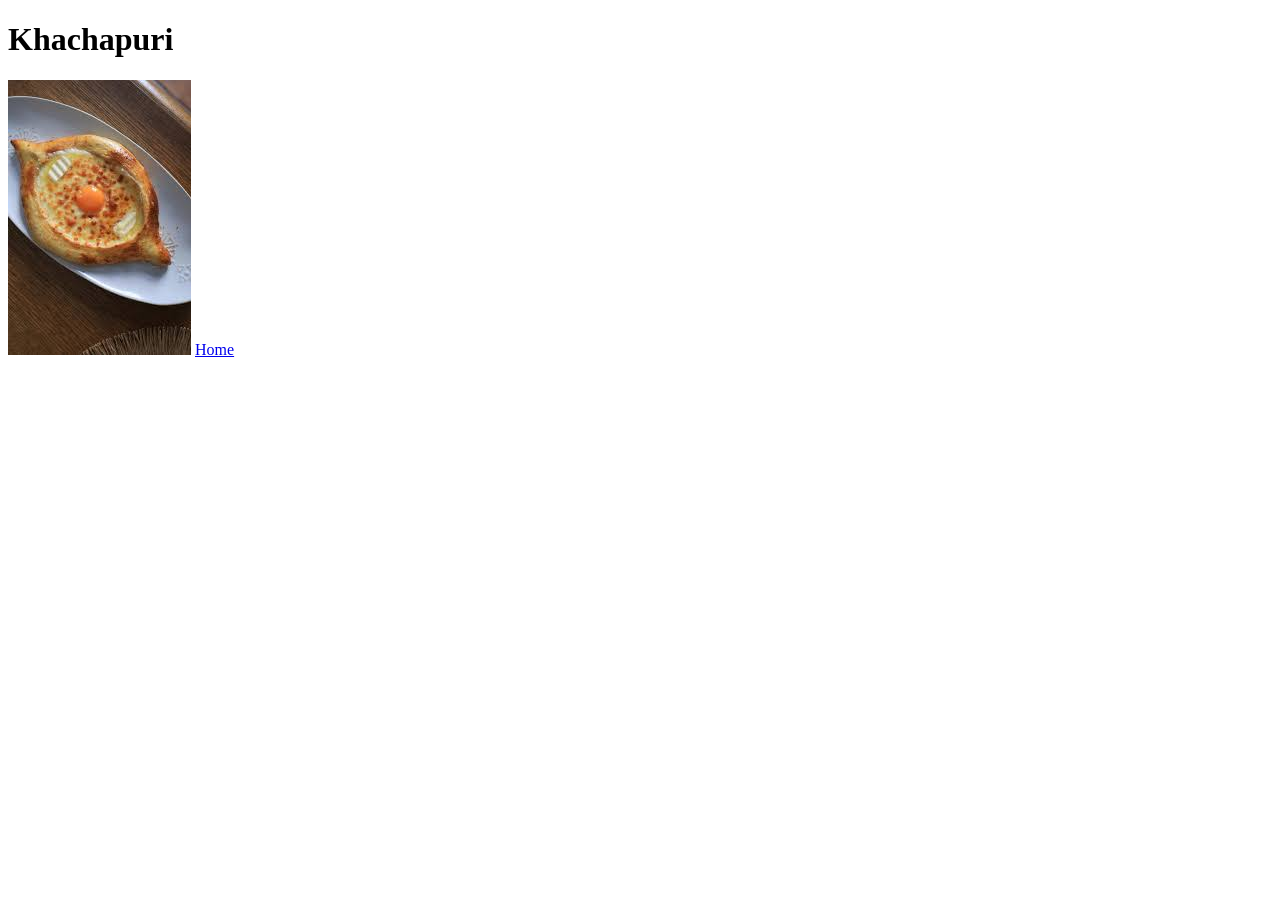
==== recipes/Khachapuri.html @ ad09ef80 "commit 1.0.0" ====
<!DOCTYPE html>
<html lang="en">
<head>
    <meta charset="UTF-8">
    <meta name="viewport" content="width=device-width, initial-scale=1.0">
    <title>Document</title>
</head>
<body>
    <h1>Khachapuri</h1>
    <img src = "../images/khachapuri.jpg"> 
    <a href="../index.html">Home</a>
</body>
</html>
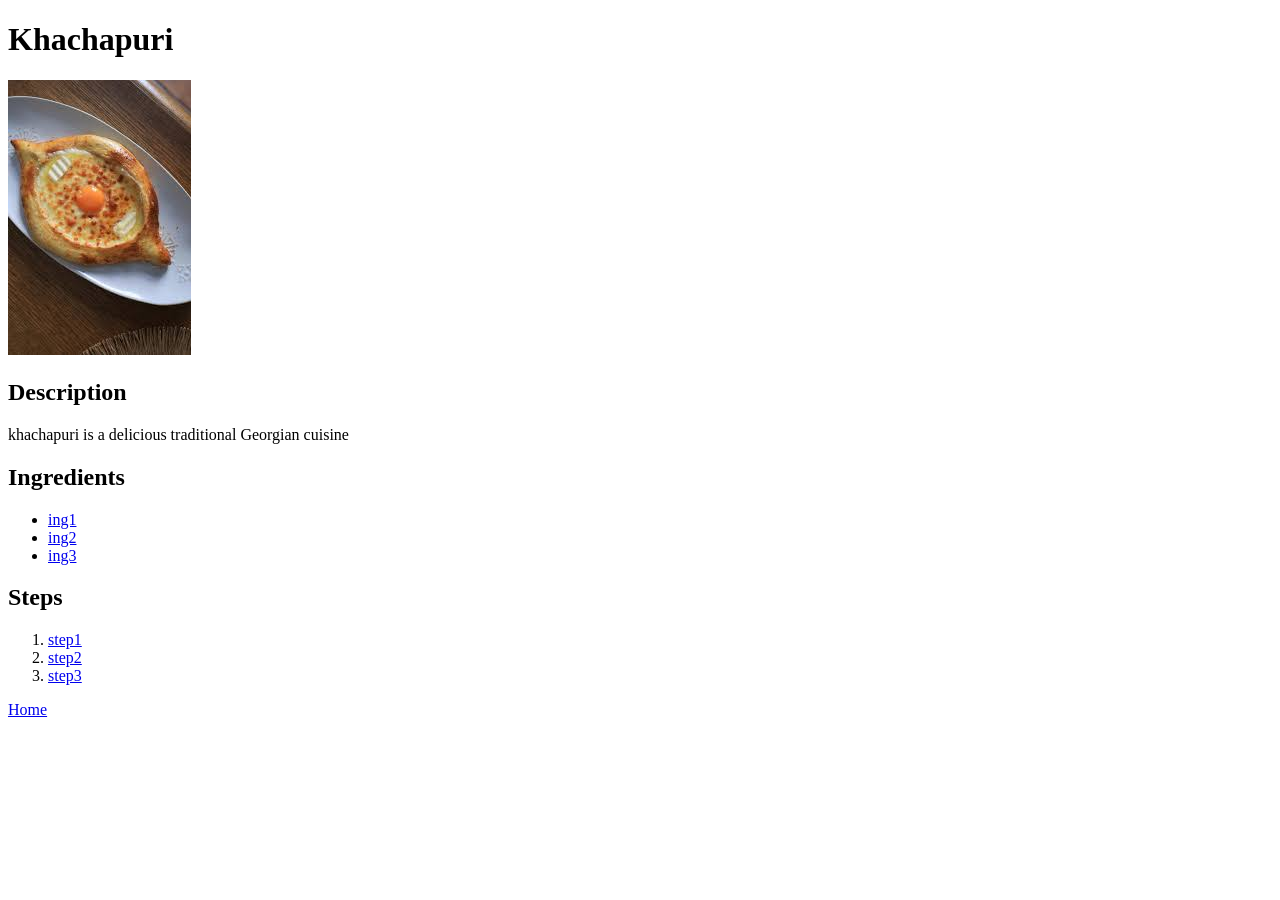
==== commit 65b24f94: "ganaxleba" ====
--- a/recipes/Khachapuri.html
+++ b/recipes/Khachapuri.html
@@ -7,7 +7,21 @@
 </head>
 <body>
     <h1>Khachapuri</h1>
-    <img src = "../images/khachapuri.jpg"> 
+    <img src = "../images/khachapuri.jpg">
+    <h2>Description</h2>
+    <p>khachapuri is a delicious traditional Georgian cuisine</p> 
+    <h2>Ingredients</h2>
+    <ul>
+        <li><a href="recipes/Khachapuri.html"> ing1</a></li>
+        <li><a href="recipes/Khachapuri.html"> ing2</a></li>
+        <li><a href="recipes/Khachapuri.html"> ing3</a></li>
+    </ul>
+    <h2>Steps</h2>
+    <ol>
+        <li><a href="recipes/Khachapuri.html"> step1</a></li>
+        <li><a href="recipes/Khachapuri.html"> step2</a></li>
+        <li><a href="recipes/Khachapuri.html"> step3</a></li>
+    </ol>
     <a href="../index.html">Home</a>
 </body>
 </html>
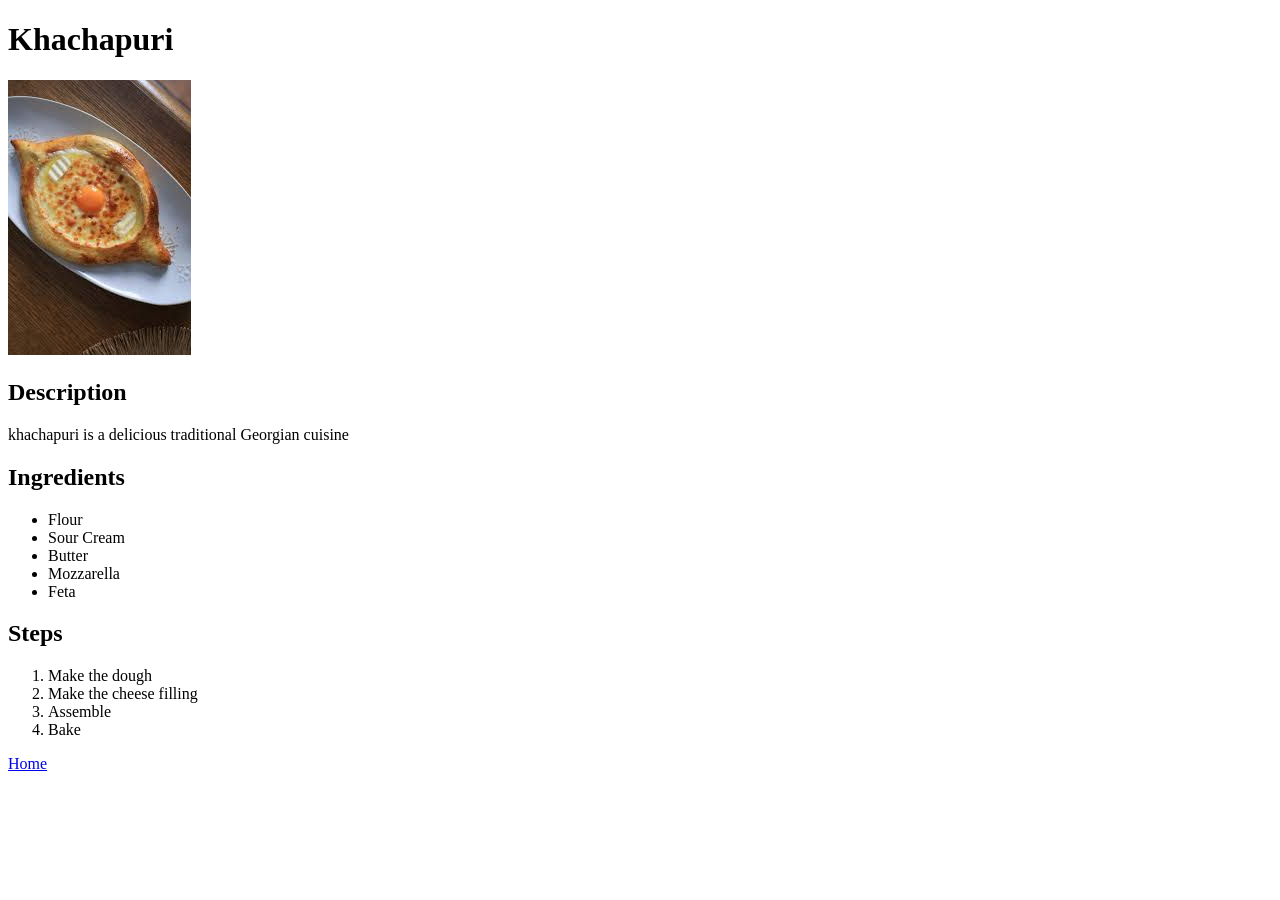
==== commit 5042d74e: "ingredients and steps" ====
--- a/recipes/Khachapuri.html
+++ b/recipes/Khachapuri.html
@@ -12,16 +12,20 @@
     <p>khachapuri is a delicious traditional Georgian cuisine</p> 
     <h2>Ingredients</h2>
     <ul>
-        <li><a href="recipes/Khachapuri.html"> ing1</a></li>
-        <li><a href="recipes/Khachapuri.html"> ing2</a></li>
-        <li><a href="recipes/Khachapuri.html"> ing3</a></li>
+        <li>Flour</li>
+        <li>Sour Cream</li>
+        <li>Butter</li>
+        <li>Mozzarella</li>
+        <li>Feta</li>
+        
     </ul>
     <h2>Steps</h2>
     <ol>
-        <li><a href="recipes/Khachapuri.html"> step1</a></li>
-        <li><a href="recipes/Khachapuri.html"> step2</a></li>
-        <li><a href="recipes/Khachapuri.html"> step3</a></li>
+        <li>Make the dough</li>
+        <li>Make the cheese filling</li>
+        <li>Assemble</li>
+        <li>Bake</li>
     </ol>
-    <a href="../index.html">Home</a>
+    <a href="../index.html">Home
 </body>
 </html>
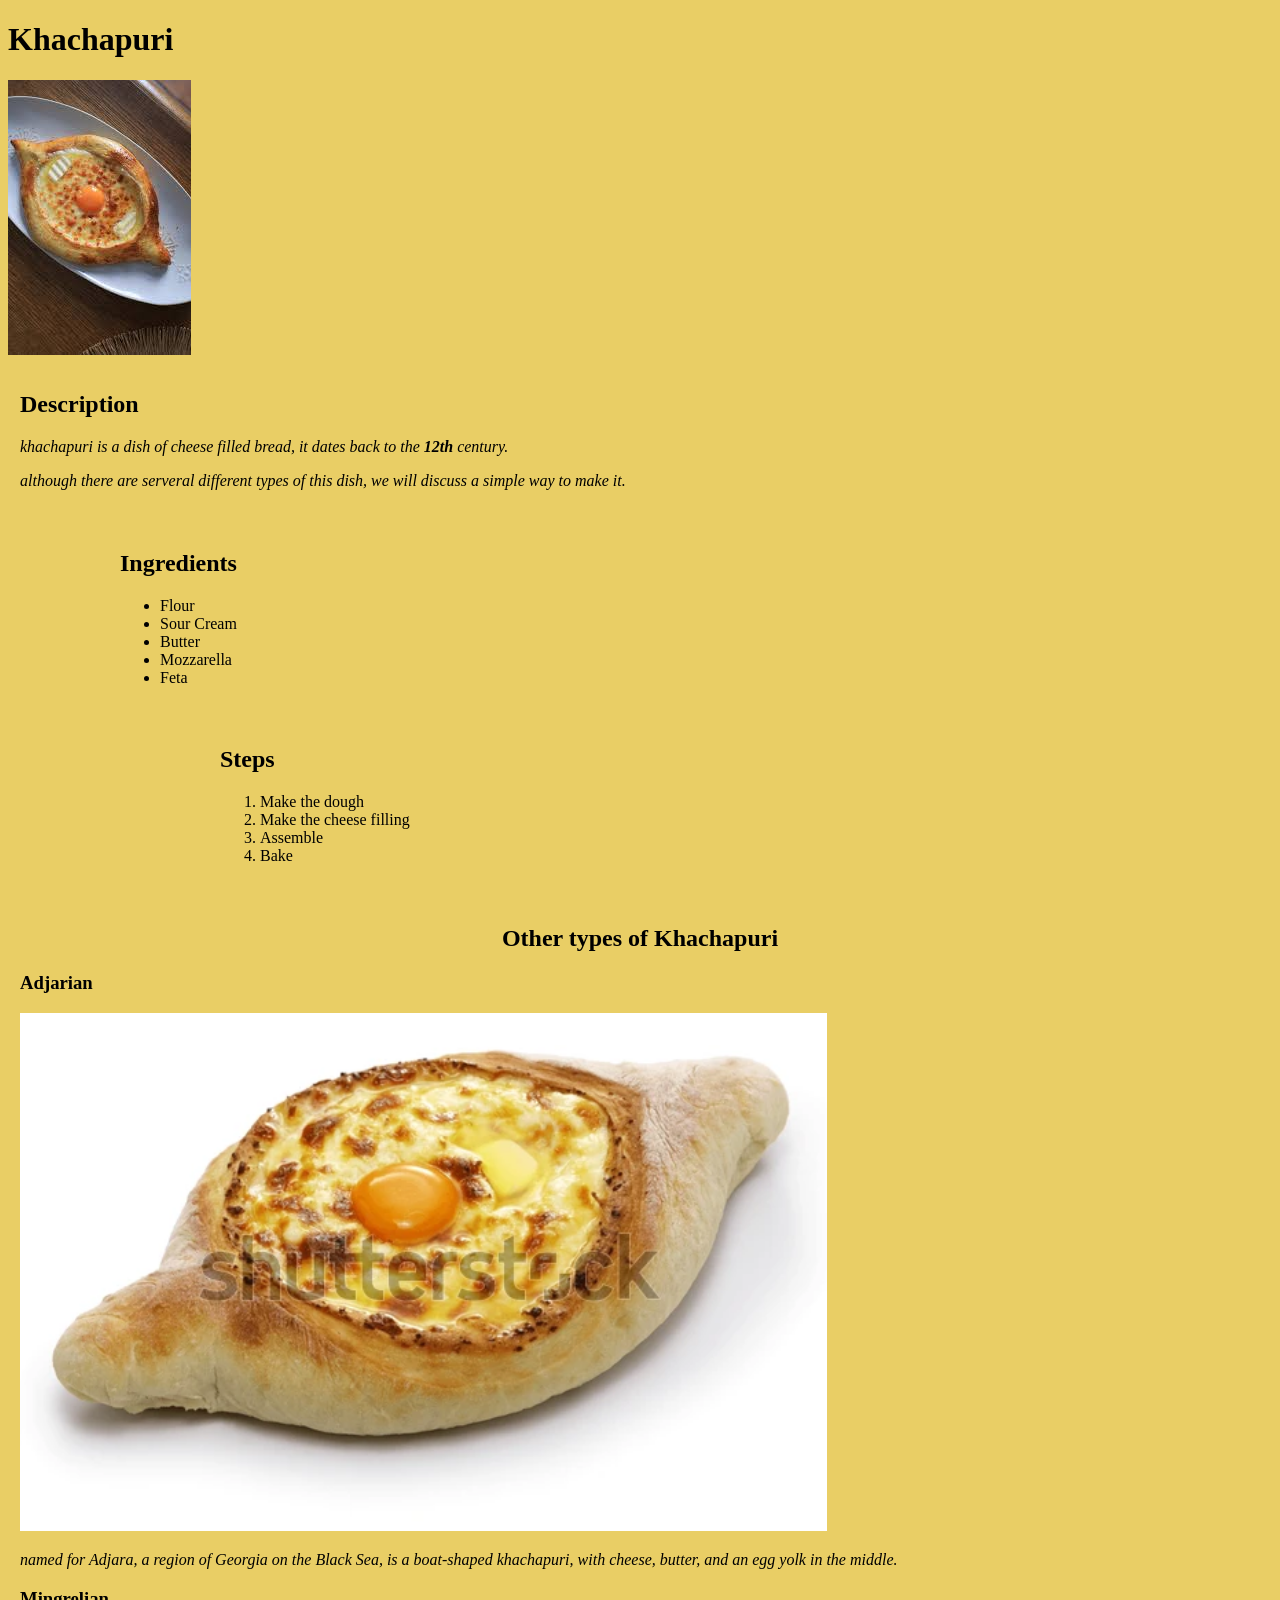
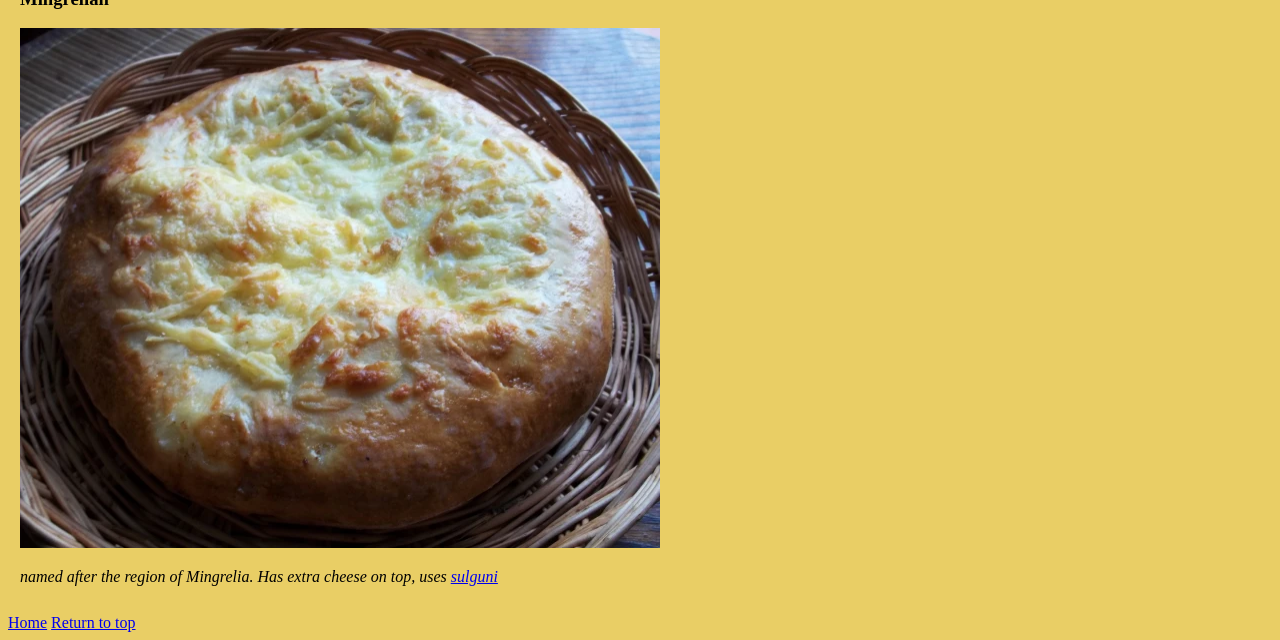
==== commit 71191bfc: "styles added" ====
--- a/recipes/Khachapuri.html
+++ b/recipes/Khachapuri.html
@@ -4,28 +4,46 @@
     <meta charset="UTF-8">
     <meta name="viewport" content="width=device-width, initial-scale=1.0">
     <title>Document</title>
+    <link rel="stylesheet" href="styles.css">
 </head>
-<body>
+<body id="top">
     <h1>Khachapuri</h1>
     <img src = "../images/khachapuri.jpg">
-    <h2>Description</h2>
-    <p>khachapuri is a delicious traditional Georgian cuisine</p> 
-    <h2>Ingredients</h2>
+    <div>
+        <h2>Description</h2>
+        <p>khachapuri is a dish of cheese filled bread, it dates back to the <span style="font-weight:bold">12th</span> century.</p>
+        <p>although there are serveral different types of this dish, we will discuss a simple way to make it.</p> 
+    </div>
+    <div class="ing">
+        <h2>Ingredients</h2>
     <ul>
         <li>Flour</li>
         <li>Sour Cream</li>
         <li>Butter</li>
         <li>Mozzarella</li>
         <li>Feta</li>
-        
     </ul>
-    <h2>Steps</h2>
-    <ol>
-        <li>Make the dough</li>
-        <li>Make the cheese filling</li>
-        <li>Assemble</li>
-        <li>Bake</li>
-    </ol>
-    <a href="../index.html">Home
+    </div>
+    <div class="step">
+        <h2>Steps</h2>
+        <ol>
+            <li>Make the dough</li>
+            <li>Make the cheese filling</li>
+            <li>Assemble</li>
+            <li>Bake</li>
+        </ol>
+    </div>
+    <div class="types"> 
+        <h2 style="text-align:center">Other types of Khachapuri</h2>
+        <h3>Adjarian</h3>
+        <img src = "../images/adjarian.jpg">
+        <p> named for Adjara, a region of Georgia on the Black Sea, is a boat-shaped khachapuri, with cheese, butter, and an egg yolk in the middle.</p>
+        <h3>Mingrelian</h3>
+        <img src = "../images/megruli.jpg">
+        <p> named after the region of Mingrelia. Has extra cheese on top, uses <a href="https://en.wikipedia.org/wiki/Sulguni">sulguni</a></p>
+    </div>
+    <a href="../index.html">Home</a>
+    <a href="top">Return to top</a>
+
 </body>
 </html>
--- a/recipes/styles.css
+++ b/recipes/styles.css
@@ -0,0 +1,18 @@
+body{
+    background-color:rgb(233, 206, 101);
+}
+div {
+    display:block;
+    border:12px;
+    border-color:black;
+    padding:12px;
+}
+.ing{
+    margin-left:100px;
+}
+.step{
+    margin-left:200px;
+}
+p{
+    font-style:italic;
+}
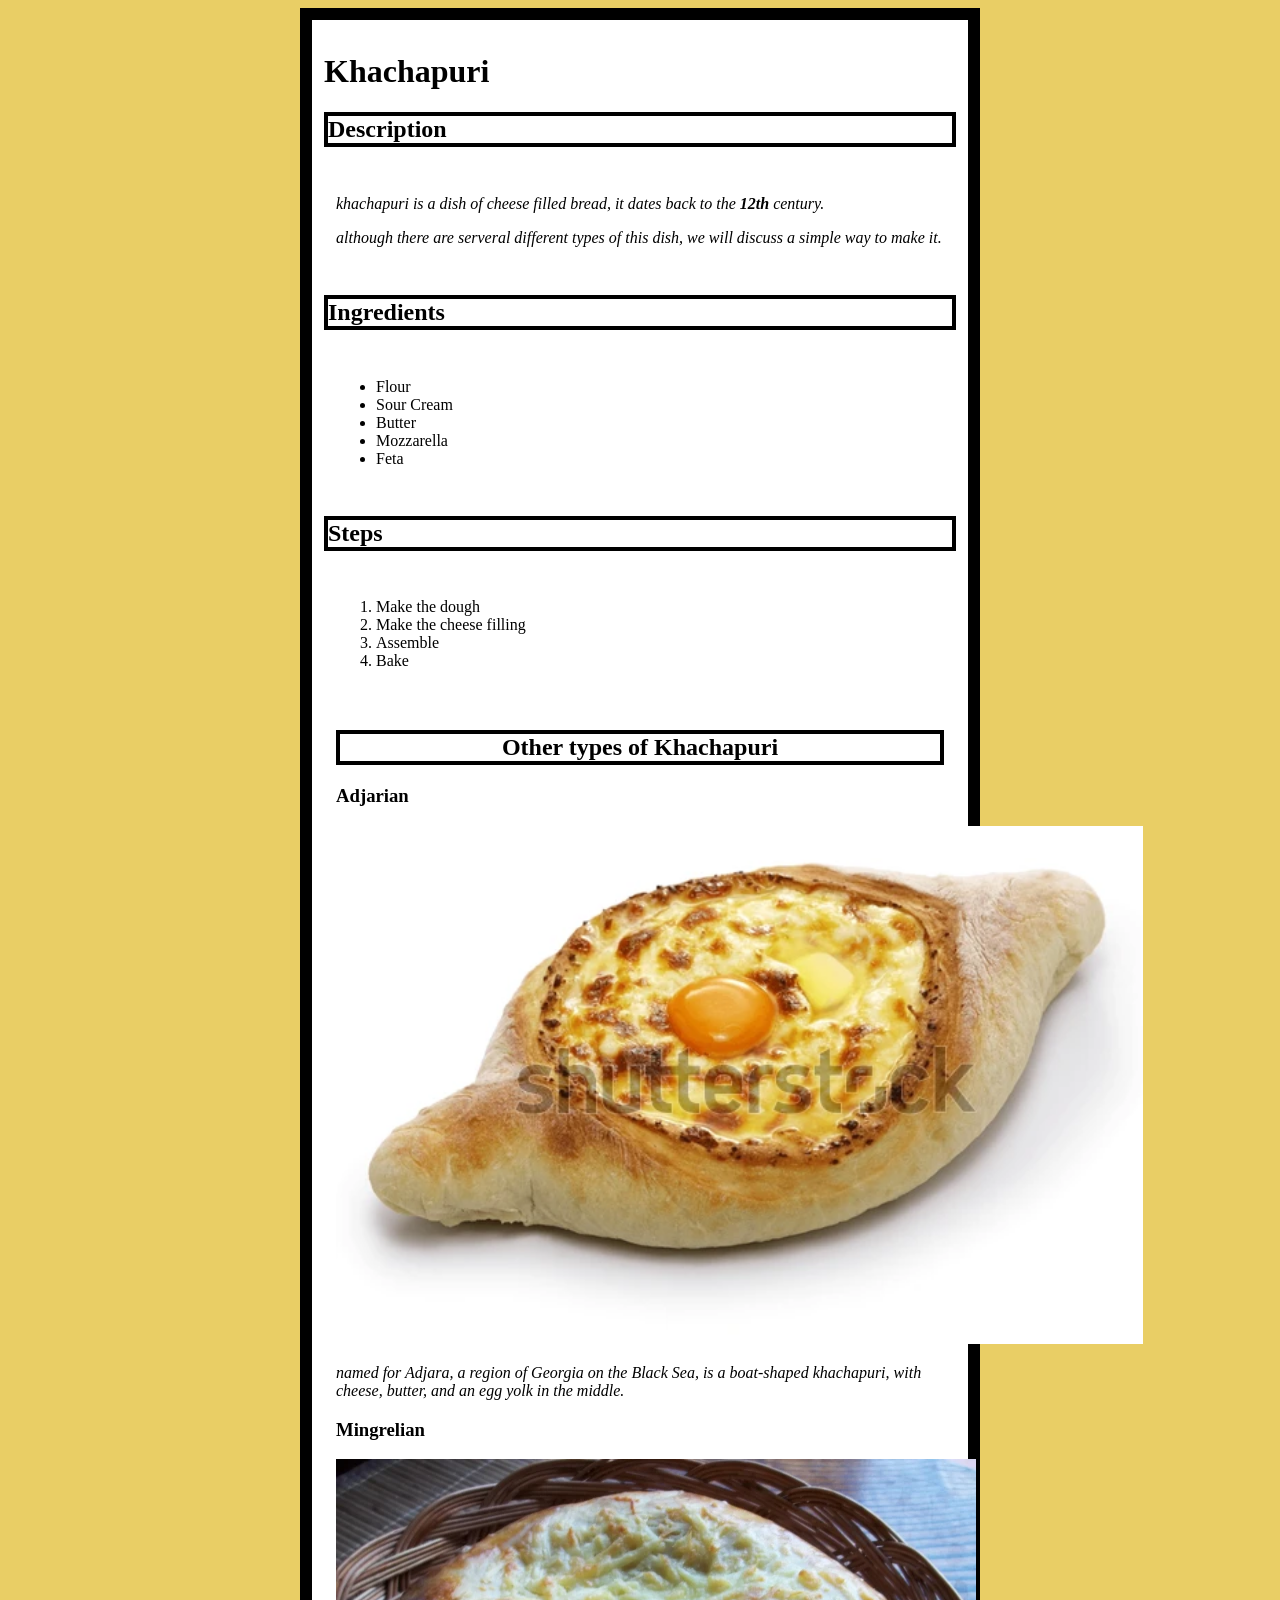
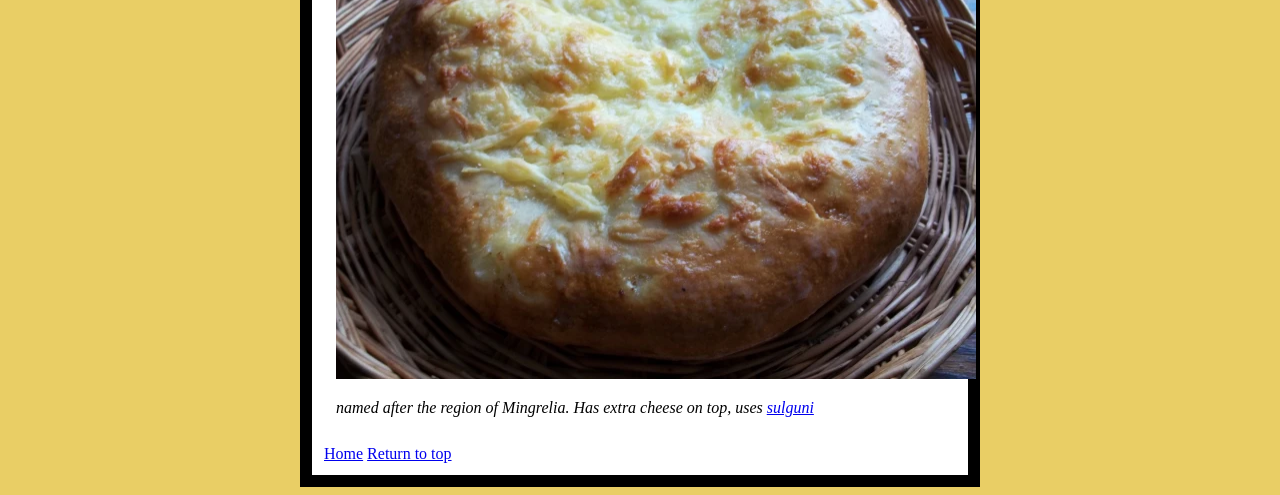
==== commit c3626db8: "styles" ====
--- a/recipes/Khachapuri.html
+++ b/recipes/Khachapuri.html
@@ -7,43 +7,47 @@
     <link rel="stylesheet" href="styles.css">
 </head>
 <body id="top">
-    <h1>Khachapuri</h1>
-    <img src = "../images/khachapuri.jpg">
-    <div>
+    <div id="content">
+
+        <h1>Khachapuri</h1>
+
         <h2>Description</h2>
-        <p>khachapuri is a dish of cheese filled bread, it dates back to the <span style="font-weight:bold">12th</span> century.</p>
-        <p>although there are serveral different types of this dish, we will discuss a simple way to make it.</p> 
+        <div>
+            <p>khachapuri is a dish of cheese filled bread, it dates back to the <span style="font-weight:bold">12th</span> century.</p>
+            <p>although there are serveral different types of this dish, we will discuss a simple way to make it.</p> 
+        </div>
+
+        <h2>Ingredients</h2>
+        <div class="ing">
+            <ul>
+                <li>Flour</li>
+                <li>Sour Cream</li>
+                <li>Butter</li>
+                <li>Mozzarella</li>
+                <li>Feta</li>
+            </ul>
+        </div>
+        
+        <h2>Steps</h2>
+        <div class="step">
+            <ol>
+                <li>Make the dough</li>
+                <li>Make the cheese filling</li>
+                <li>Assemble</li>
+                <li>Bake</li>
+            </ol>
+        </div>
+        <div class="types"> 
+            <h2 style="text-align:center">Other types of Khachapuri</h2>
+            <h3>Adjarian</h3>
+            <img src = "../images/adjarian.jpg">
+            <p> named for Adjara, a region of Georgia on the Black Sea, is a boat-shaped khachapuri, with cheese, butter, and an egg yolk in the middle.</p>
+            <h3>Mingrelian</h3>
+            <img src = "../images/megruli.jpg">
+            <p> named after the region of Mingrelia. Has extra cheese on top, uses <a href="https://en.wikipedia.org/wiki/Sulguni">sulguni</a></p>
+        </div>
+        <a href="../index.html">Home</a>
+        <a href="top">Return to top</a>
     </div>
-    <div class="ing">
-        <h2>Ingredients</h2>
-    <ul>
-        <li>Flour</li>
-        <li>Sour Cream</li>
-        <li>Butter</li>
-        <li>Mozzarella</li>
-        <li>Feta</li>
-    </ul>
-    </div>
-    <div class="step">
-        <h2>Steps</h2>
-        <ol>
-            <li>Make the dough</li>
-            <li>Make the cheese filling</li>
-            <li>Assemble</li>
-            <li>Bake</li>
-        </ol>
-    </div>
-    <div class="types"> 
-        <h2 style="text-align:center">Other types of Khachapuri</h2>
-        <h3>Adjarian</h3>
-        <img src = "../images/adjarian.jpg">
-        <p> named for Adjara, a region of Georgia on the Black Sea, is a boat-shaped khachapuri, with cheese, butter, and an egg yolk in the middle.</p>
-        <h3>Mingrelian</h3>
-        <img src = "../images/megruli.jpg">
-        <p> named after the region of Mingrelia. Has extra cheese on top, uses <a href="https://en.wikipedia.org/wiki/Sulguni">sulguni</a></p>
-    </div>
-    <a href="../index.html">Home</a>
-    <a href="top">Return to top</a>
-
 </body>
 </html>
--- a/recipes/styles.css
+++ b/recipes/styles.css
@@ -1,17 +1,26 @@
 body{
     background-color:rgb(233, 206, 101);
+}
+#content{
+    width:50%;
+    margin:0 auto;
+    background-color:white;
+    border:12px solid;
+}
+h2{
+    border:4px solid;
+}
+.ing{
+    
+}
+.step{
+    
 }
 div {
     display:block;
     border:12px;
-    border-color:black;
+    border-color:rgb(0, 0, 0);
     padding:12px;
-}
-.ing{
-    margin-left:100px;
-}
-.step{
-    margin-left:200px;
 }
 p{
     font-style:italic;
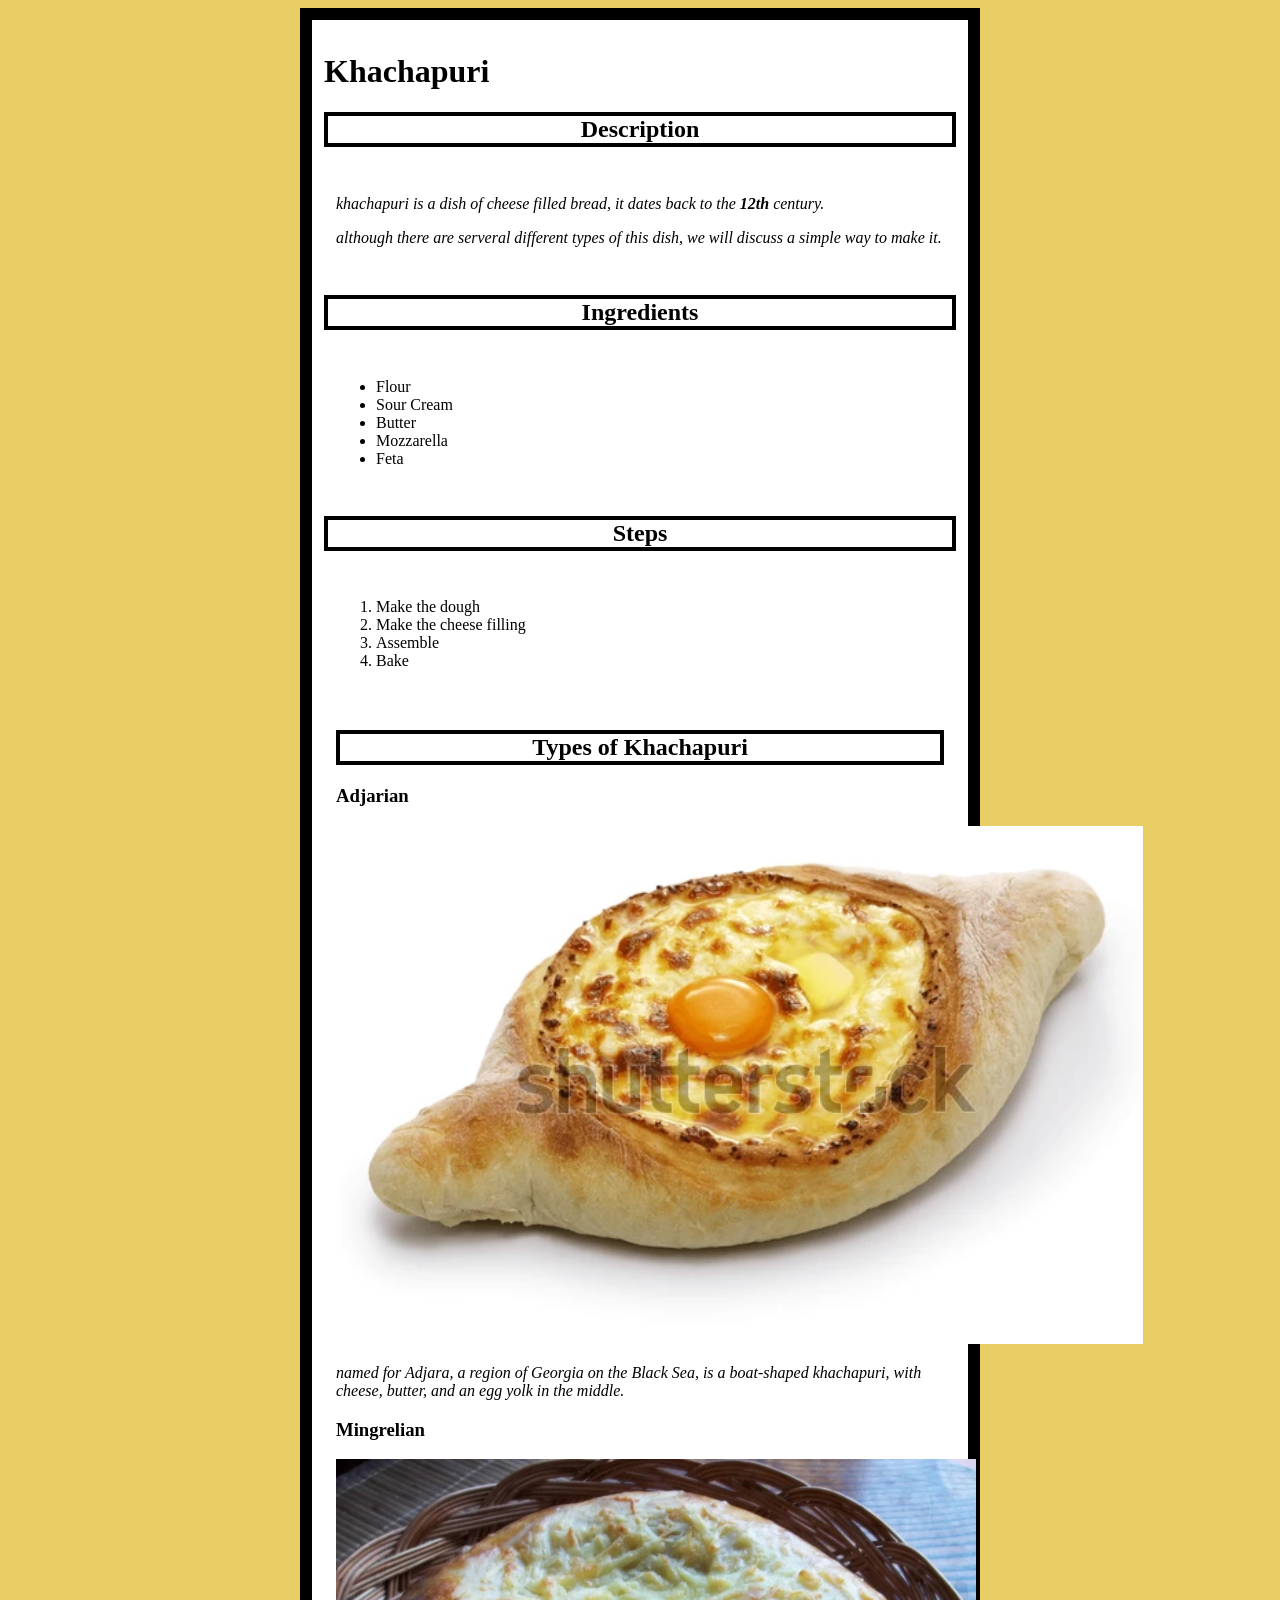
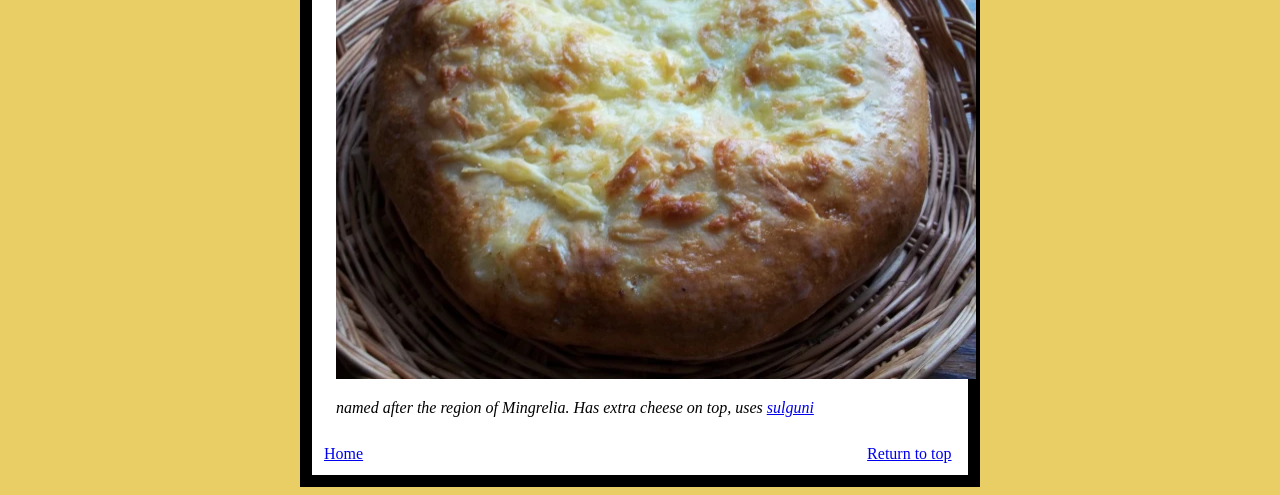
==== commit d67f8f7e: "eeee" ====
--- a/recipes/Khachapuri.html
+++ b/recipes/Khachapuri.html
@@ -38,7 +38,7 @@
             </ol>
         </div>
         <div class="types"> 
-            <h2 style="text-align:center">Other types of Khachapuri</h2>
+            <h2 style="text-align:center">Types of Khachapuri</h2>
             <h3>Adjarian</h3>
             <img src = "../images/adjarian.jpg">
             <p> named for Adjara, a region of Georgia on the Black Sea, is a boat-shaped khachapuri, with cheese, butter, and an egg yolk in the middle.</p>
@@ -46,8 +46,8 @@
             <img src = "../images/megruli.jpg">
             <p> named after the region of Mingrelia. Has extra cheese on top, uses <a href="https://en.wikipedia.org/wiki/Sulguni">sulguni</a></p>
         </div>
-        <a href="../index.html">Home</a>
-        <a href="top">Return to top</a>
+        <a class ="end" href="../index.html">Home</a>
+        <a class ="end" style="margin-left:500px;" href="top">Return to top</a>
     </div>
 </body>
 </html>
--- a/recipes/styles.css
+++ b/recipes/styles.css
@@ -1,5 +1,5 @@
 body{
-    background-color:rgb(233, 206, 101);
+    background-color:#e9ce65;
 }
 #content{
     width:50%;
@@ -9,12 +9,7 @@
 }
 h2{
     border:4px solid;
-}
-.ing{
-    
-}
-.step{
-    
+    text-align:center;
 }
 div {
     display:block;
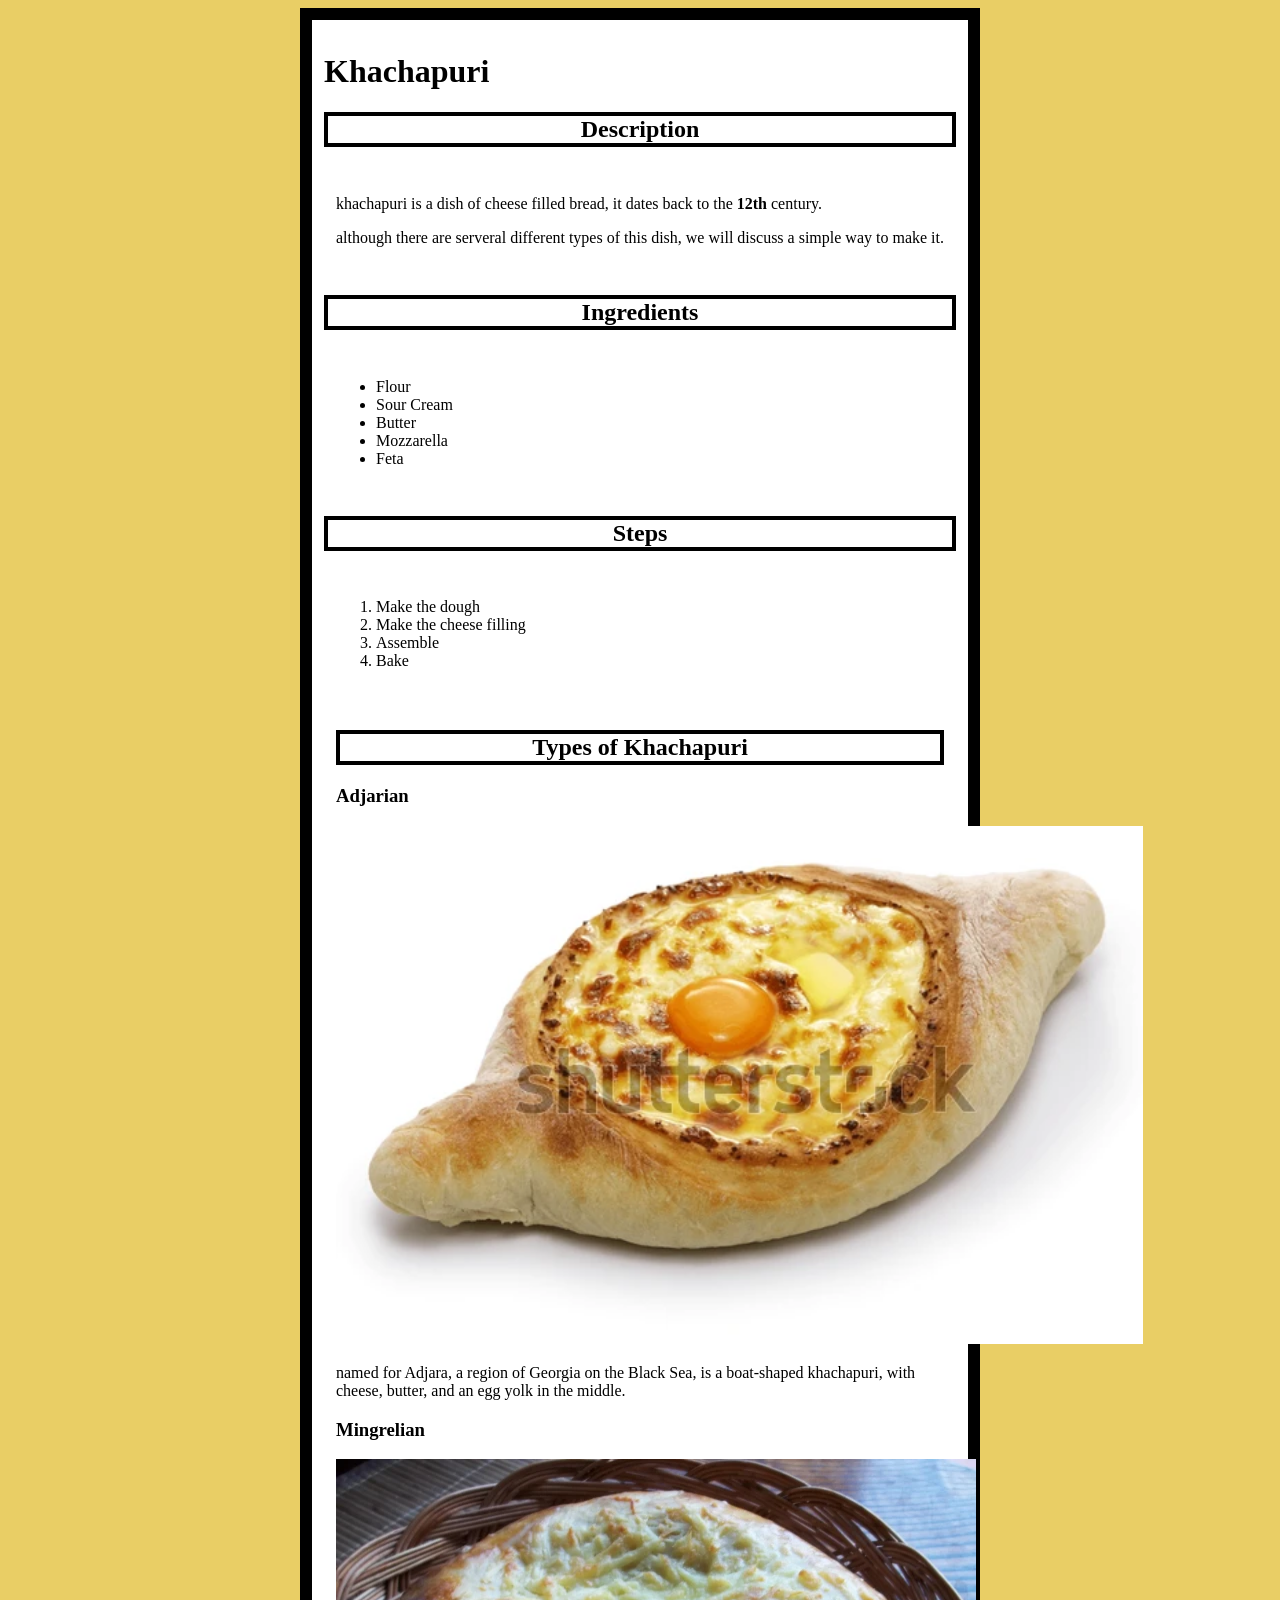
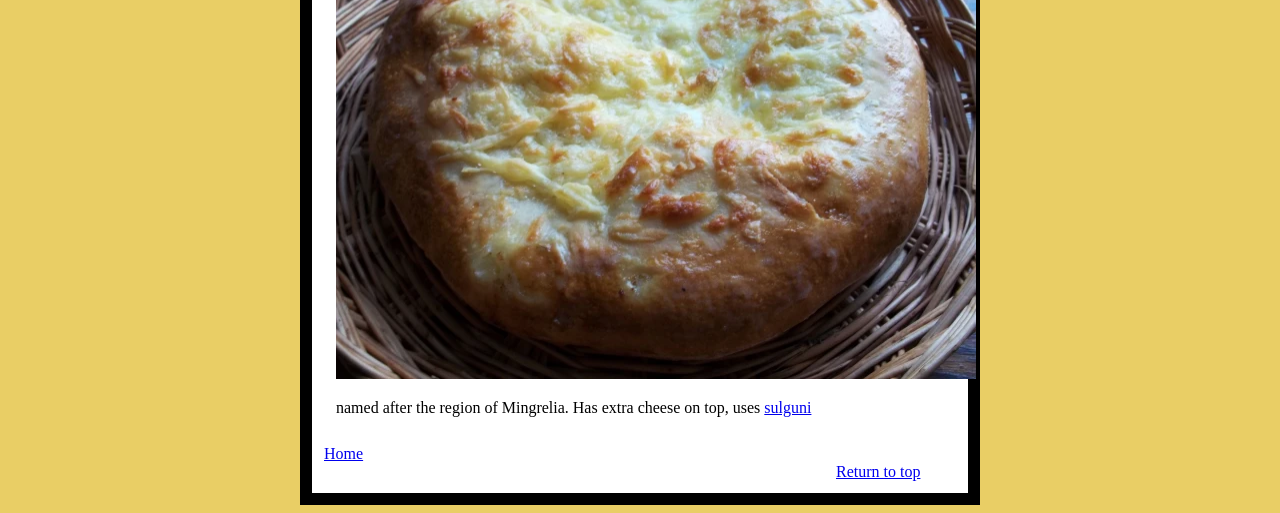
==== commit 4a6bab62: "eee" ====
--- a/recipes/Khachapuri.html
+++ b/recipes/Khachapuri.html
@@ -46,8 +46,9 @@
             <img src = "../images/megruli.jpg">
             <p> named after the region of Mingrelia. Has extra cheese on top, uses <a href="https://en.wikipedia.org/wiki/Sulguni">sulguni</a></p>
         </div>
-        <a class ="end" href="../index.html">Home</a>
-        <a class ="end" style="margin-left:500px;" href="top">Return to top</a>
+        <a href="../index.html">Home</a>
+        <a class = "ret" href="#top">Return to top</a> 
+        
     </div>
 </body>
 </html>
--- a/recipes/styles.css
+++ b/recipes/styles.css
@@ -17,6 +17,8 @@
     border-color:rgb(0, 0, 0);
     padding:12px;
 }
-p{
-    font-style:italic;
+.ret{
+    width:120px;
+    margin-left:auto;
+    display:block;
 }
